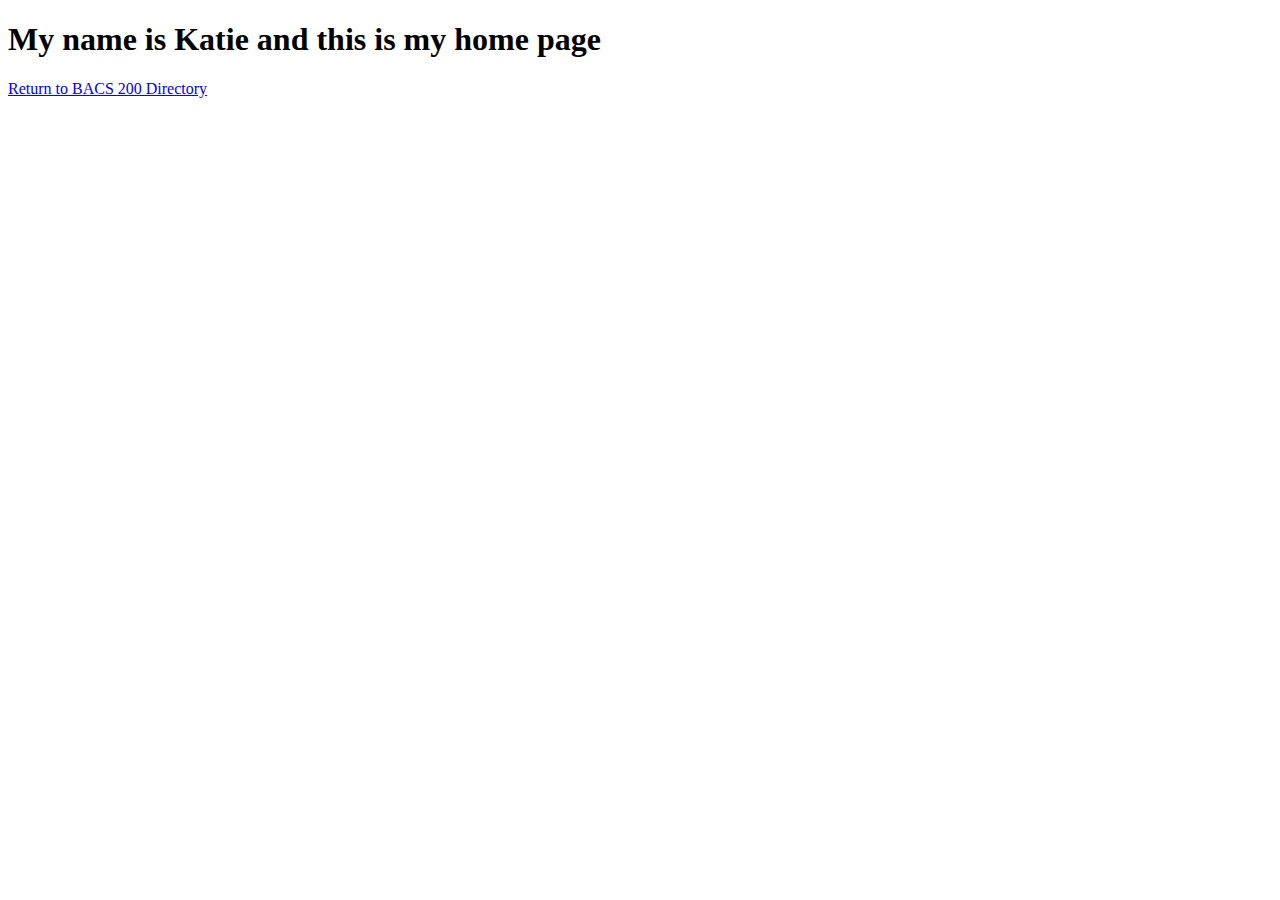
==== index.html @ 8465cc94 "add home page words" ====
<!DOCTYPE html>
<html lang="en">

<head>
    <meta charset="UTF-8">
    <meta http-equiv="X-UA-Compatible" content="IE=edge">
    <meta name="viewport" content="width=device-width, initial-scale=1.0">
    <title>BACS 200 Class Content</title>
</head>
<body>
<h1>My name is Katie and this is my home page</h1>
<p><a href=".">Return to BACS 200 Directory</a></p>
</body>
</html>
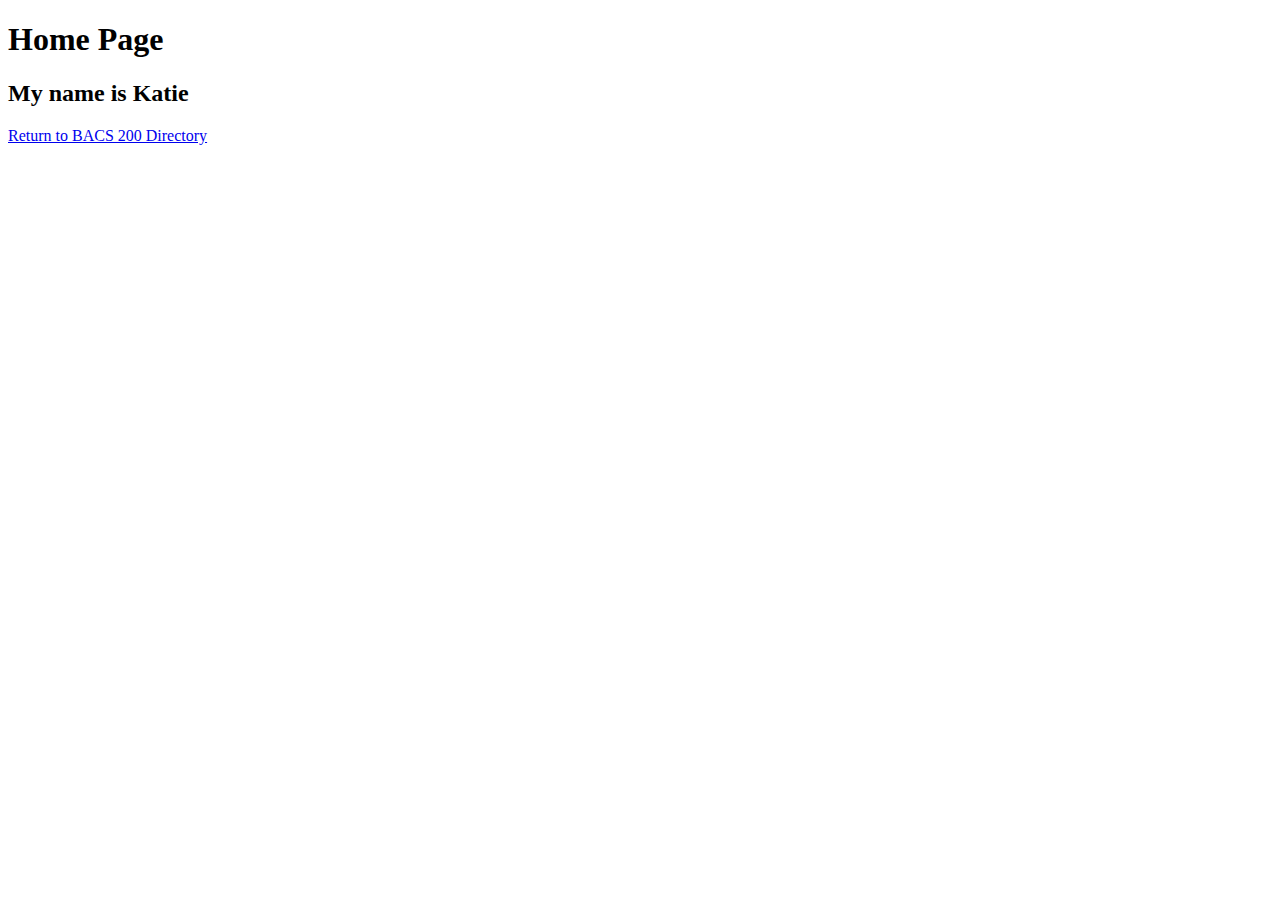
==== commit 4703e8ac: "add home page" ====
--- a/index.html
+++ b/index.html
@@ -8,7 +8,8 @@
     <title>BACS 200 Class Content</title>
 </head>
 <body>
-<h1>My name is Katie and this is my home page</h1>
+<h1>Home Page</h1>
+<h2>My name is Katie</h2>
 <p><a href=".">Return to BACS 200 Directory</a></p>
 </body>
 </html>
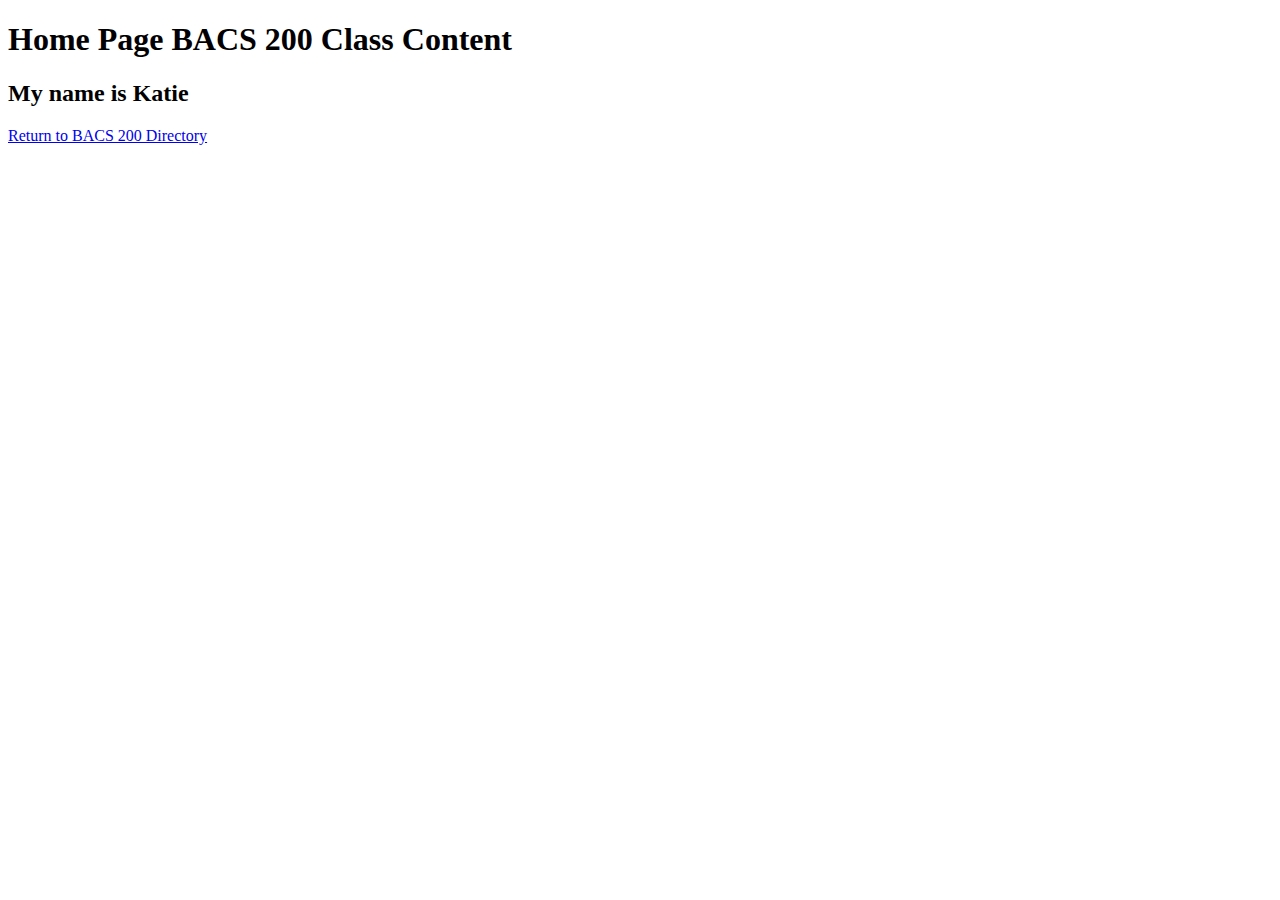
==== commit 2db62b7d: "add title" ====
--- a/index.html
+++ b/index.html
@@ -8,7 +8,7 @@
     <title>BACS 200 Class Content</title>
 </head>
 <body>
-<h1>Home Page</h1>
+<h1>Home Page BACS 200 Class Content</h1>
 <h2>My name is Katie</h2>
 <p><a href=".">Return to BACS 200 Directory</a></p>
 </body>
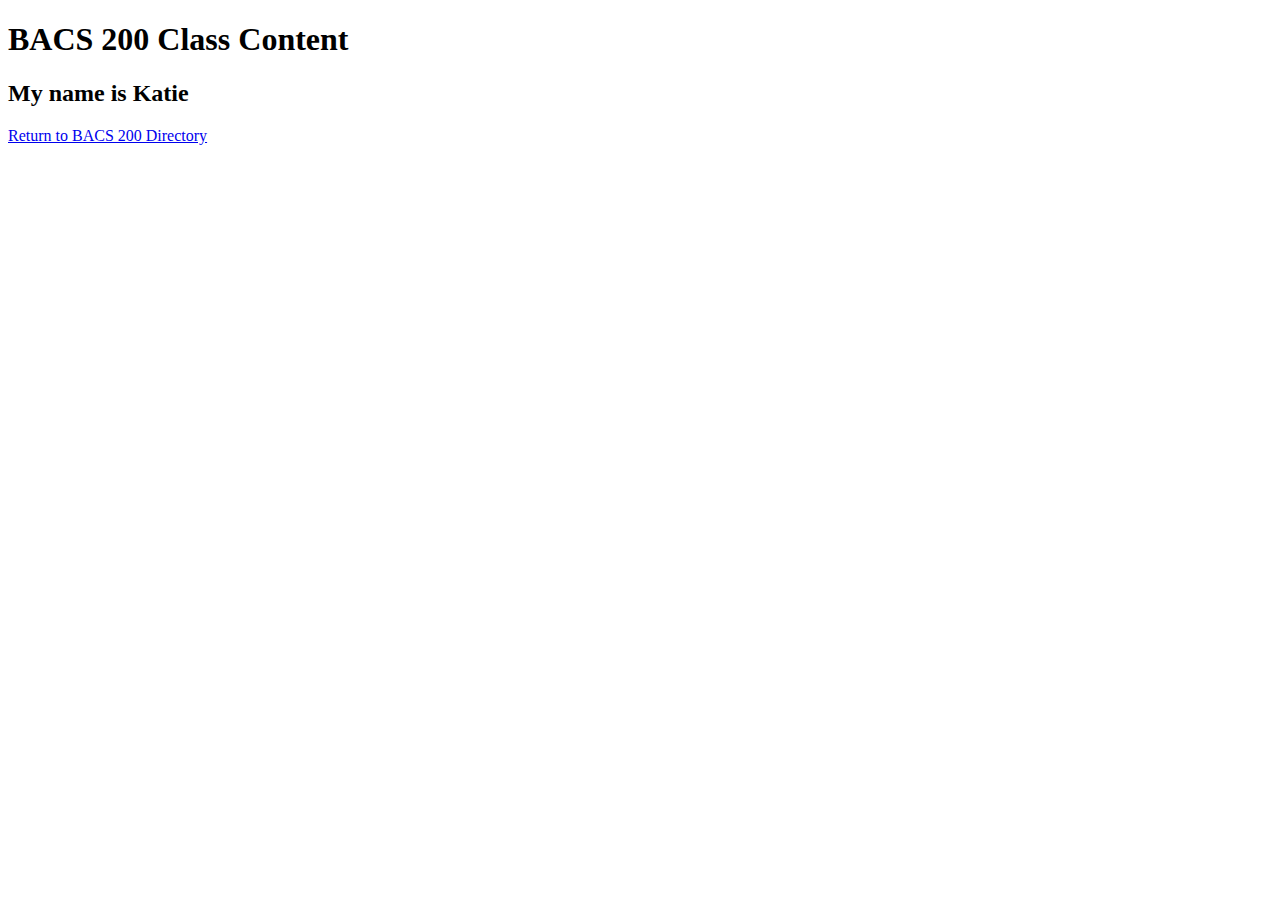
==== commit 70057eaa: "change title" ====
--- a/index.html
+++ b/index.html
@@ -8,7 +8,7 @@
     <title>BACS 200 Class Content</title>
 </head>
 <body>
-<h1>Home Page BACS 200 Class Content</h1>
+<h1>BACS 200 Class Content</h1>
 <h2>My name is Katie</h2>
 <p><a href=".">Return to BACS 200 Directory</a></p>
 </body>
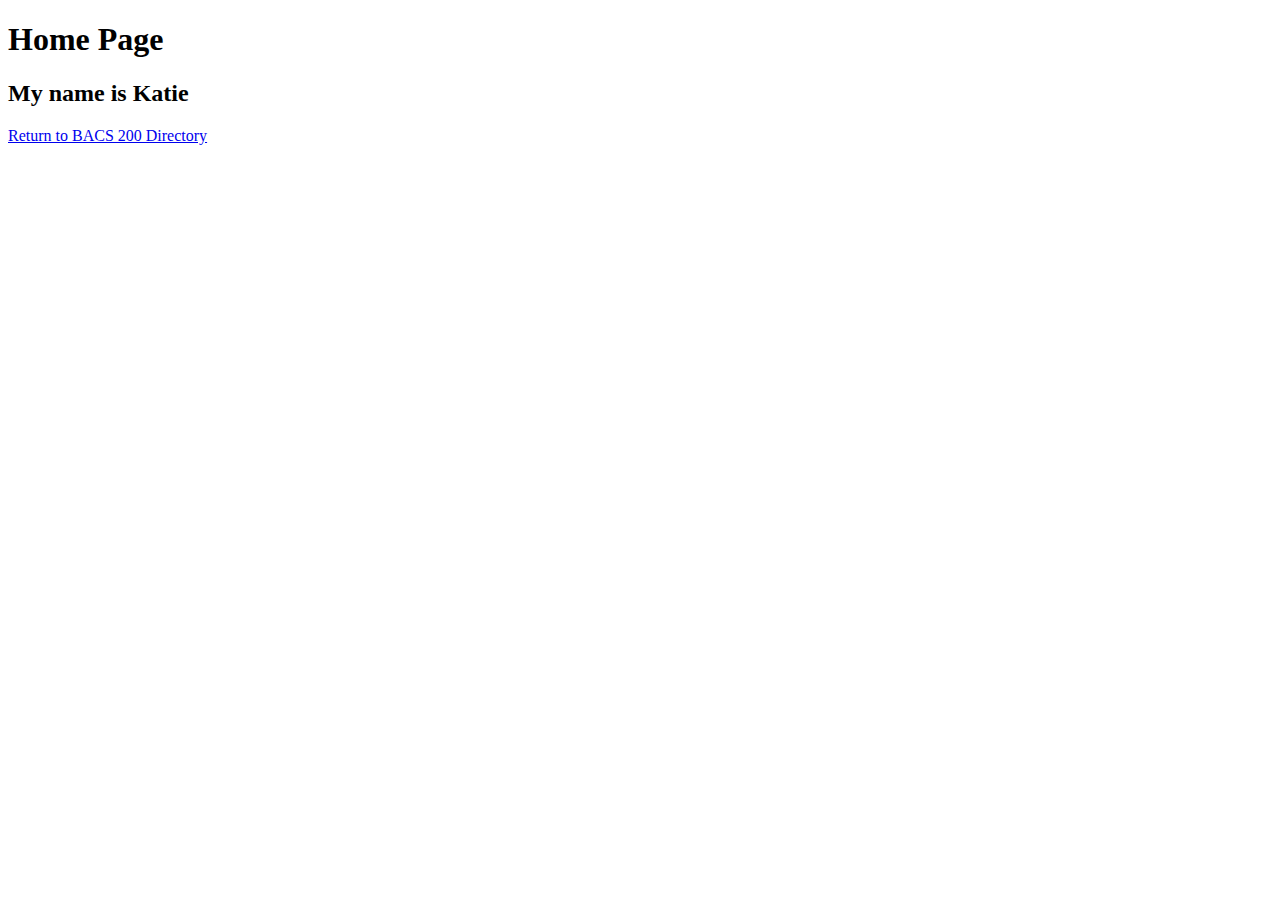
==== commit be02889d: "change title" ====
--- a/index.html
+++ b/index.html
@@ -5,10 +5,10 @@
     <meta charset="UTF-8">
     <meta http-equiv="X-UA-Compatible" content="IE=edge">
     <meta name="viewport" content="width=device-width, initial-scale=1.0">
-    <title>BACS 200 Class Content</title>
+    <title>Home Page</title>
 </head>
 <body>
-<h1>BACS 200 Class Content</h1>
+<h1>Home Page</h1>
 <h2>My name is Katie</h2>
 <p><a href=".">Return to BACS 200 Directory</a></p>
 </body>
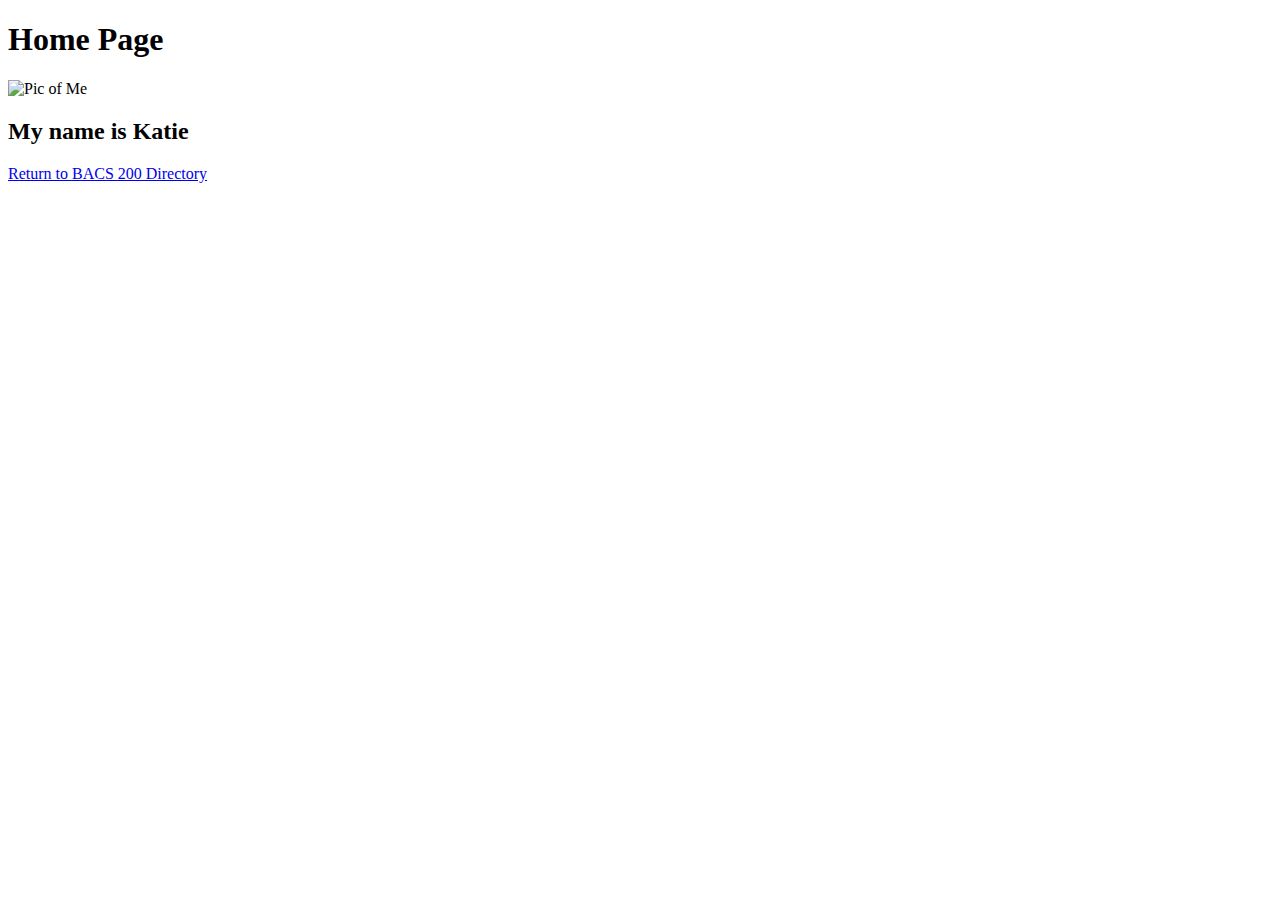
==== commit dc18b1e6: "add pic to page" ====
--- a/index.html
+++ b/index.html
@@ -9,6 +9,7 @@
 </head>
 <body>
 <h1>Home Page</h1>
+<img src="fishPic.jpeg" alt="Pic of Me">
 <h2>My name is Katie</h2>
 <p><a href=".">Return to BACS 200 Directory</a></p>
 </body>
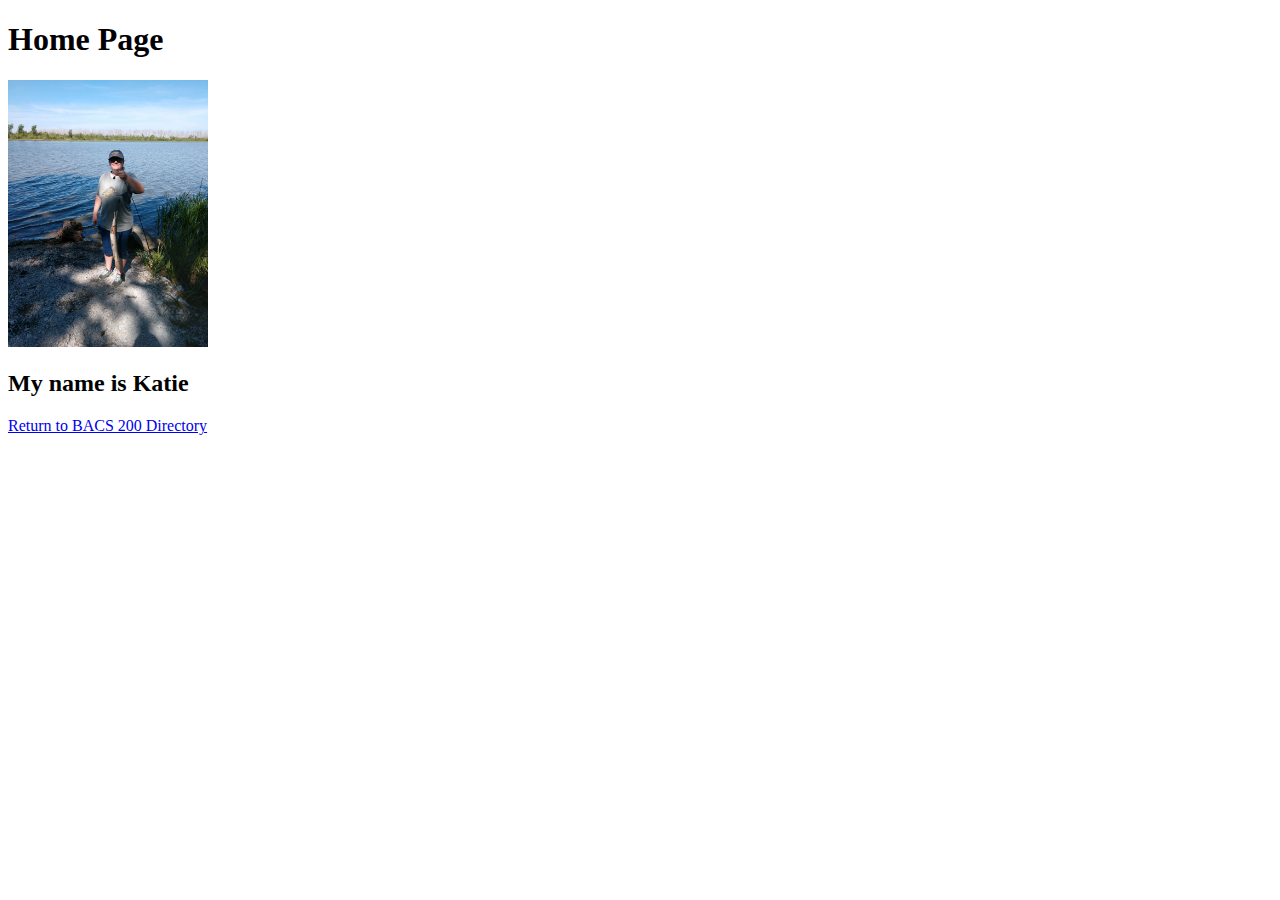
==== commit 181f3b73: "resize pic" ====
--- a/index.html
+++ b/index.html
@@ -9,7 +9,7 @@
 </head>
 <body>
 <h1>Home Page</h1>
-<img src="fishPic.jpeg" alt="Pic of Me">
+<img src="fishPic.jpeg" alt="Pic of Me" width="200">
 <h2>My name is Katie</h2>
 <p><a href=".">Return to BACS 200 Directory</a></p>
 </body>
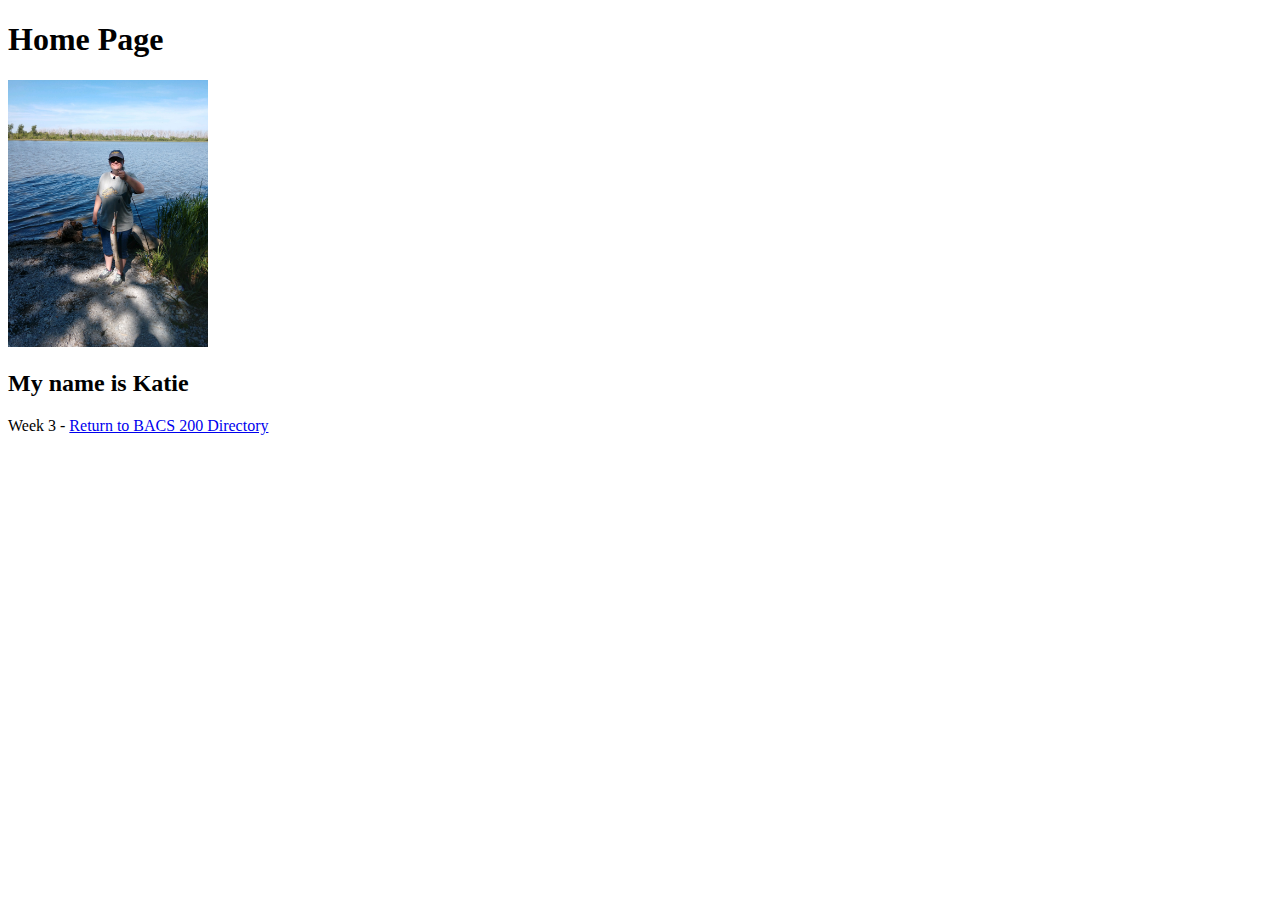
==== commit 1a5e0b5c: "fix link that goes back to the directory" ====
--- a/index.html
+++ b/index.html
@@ -11,6 +11,6 @@
 <h1>Home Page</h1>
 <img src="fishPic.jpeg" alt="Pic of Me" width="200">
 <h2>My name is Katie</h2>
-<p><a href=".">Return to BACS 200 Directory</a></p>
+<li>Week 3 - <a href="bacs200\index.html">Return to BACS 200 Directory</a> </li>
 </body>
 </html>
